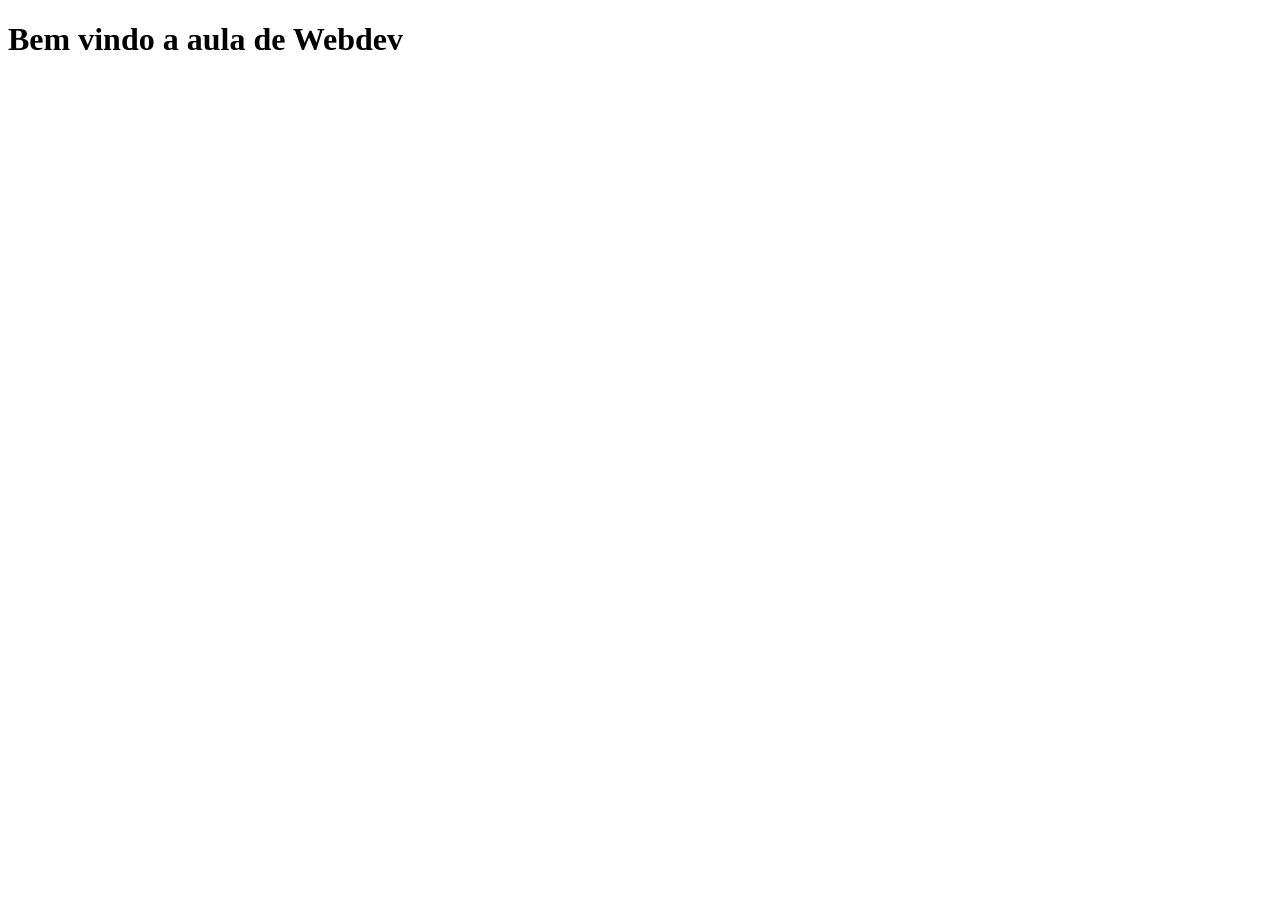
==== Aula1DanielCintra/index.html @ e7adc0b3 "Aula1" ====
<!DOCTYPE html>
<html lang="pt-br">
<head>
    <meta charset="UTF-8">
    <meta name="viewport" content="width=device-width, initial-scale=1.0">
    <title>Home</title>
</head>
<body>
    <h1>Bem vindo a aula de Webdev</h1>
</body>

<script>
    console.log("Hello World")
    const usuario = "Daniel"
    alert("Bem Vindo" + usuario  + " ")
</script> 
</html>
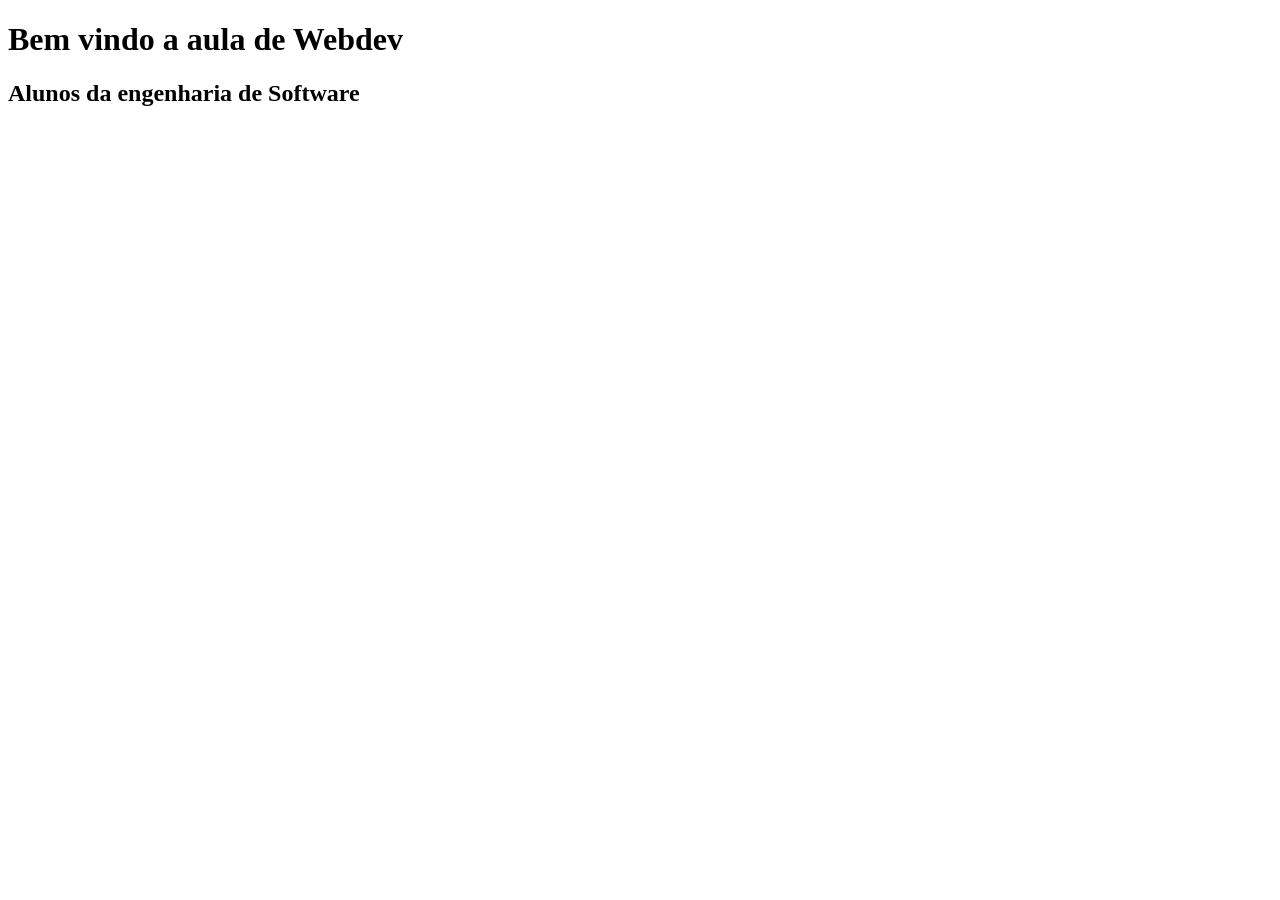
==== commit 8a8f65e1: "Adicionamos subtitulo" ====
--- a/Aula1DanielCintra/index.html
+++ b/Aula1DanielCintra/index.html
@@ -7,6 +7,7 @@
 </head>
 <body>
     <h1>Bem vindo a aula de Webdev</h1>
+    <h2>Alunos da engenharia de Software</h2>
 </body>
 
 <script>
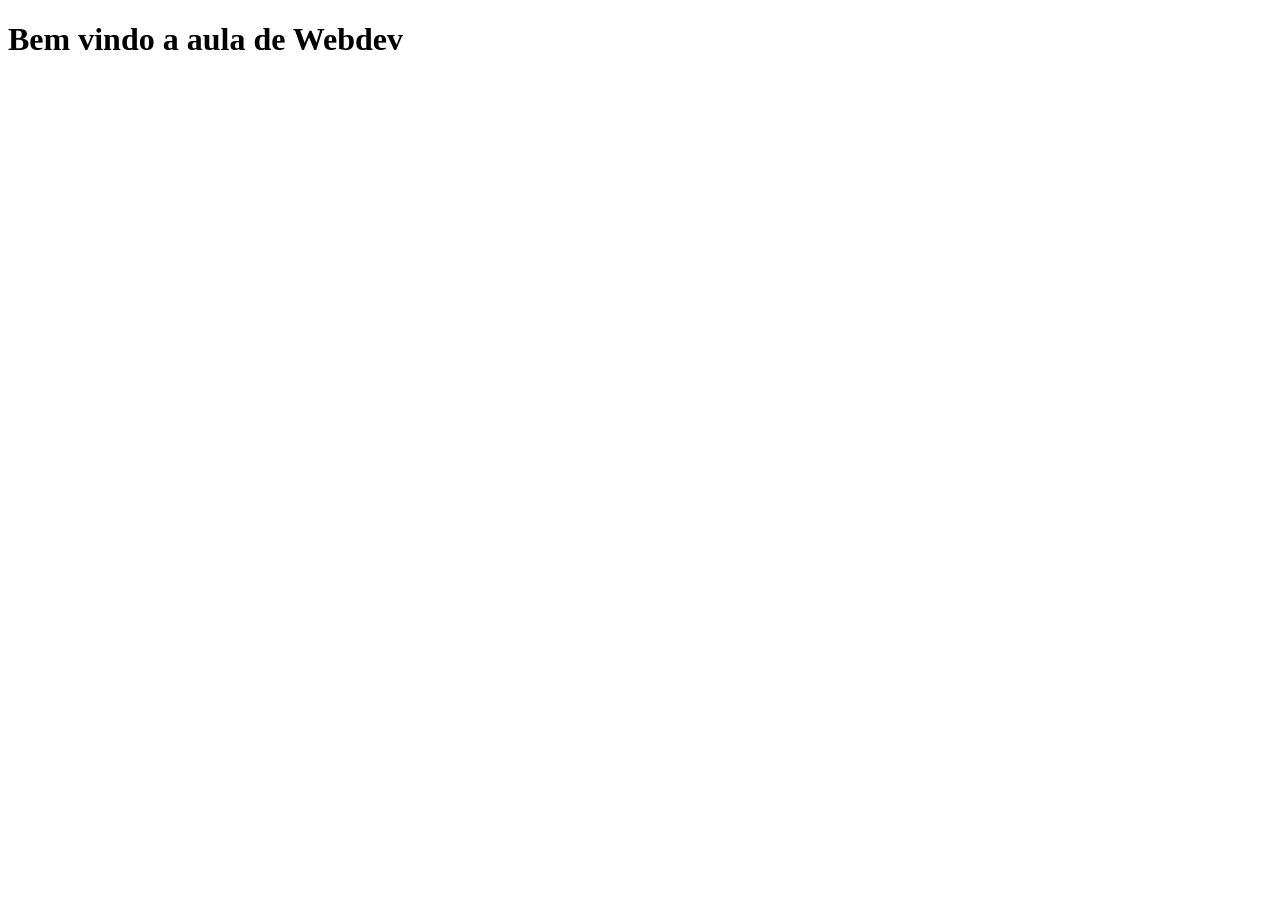
==== commit c092688f: "JS" ====
--- a/Aula1DanielCintra/index.html
+++ b/Aula1DanielCintra/index.html
@@ -4,15 +4,11 @@
     <meta charset="UTF-8">
     <meta name="viewport" content="width=device-width, initial-scale=1.0">
     <title>Home</title>
+    <script src="Funções.js"></script> 
 </head>
 <body>
     <h1>Bem vindo a aula de Webdev</h1>
-    <h2>Alunos da engenharia de Software</h2>
 </body>
 
-<script>
-    console.log("Hello World")
-    const usuario = "Daniel"
-    alert("Bem Vindo" + usuario  + " ")
-</script> 
+
 </html>
